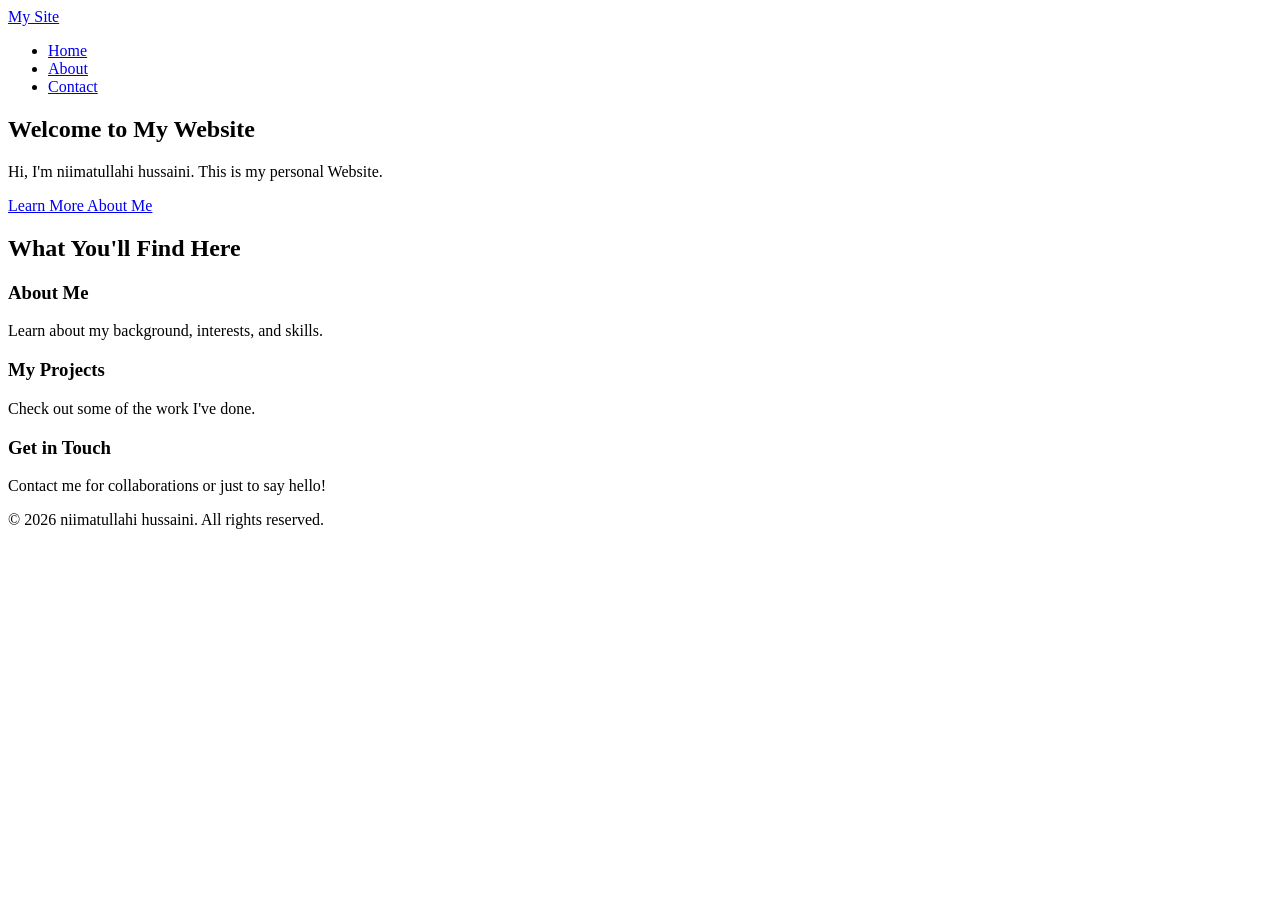
==== index.html @ 99727f42 "Create index.html" ====
<!DOCTYPE html>
<html lang="en">
<head>
    <meta charset="UTF-8">
    <meta name="viewport" content="width=device-width, initial-scale=1.0">
    <title>My Personal Website</title>
    <link rel="stylesheet" href="style.css">
</head>
<body>
    <nav>
        <div class="nav-container">
            <a href="index.html" class="logo">My Site</a>
            <ul class="nav-links">
                <li><a href="index.html" class="active">Home</a></li>
                <li><a href="about.html">About</a></li>
                <li><a href="contact.html">Contact</a></li>
            </ul>
        </div>
    </nav>

    <main>
        <section class="hero">
            <div class="hero-content">
                <h1>Welcome to My Website</h1>
                <p>Hi, I'm niimatullahi hussaini. This is my personal Website.</p>
                <a href="about.html" class="btn">Learn More About Me</a>
            </div>
        </section>

        <section class="features">
            <h2>What You'll Find Here</h2>
            <div class="cards">
                <div class="card">
                    <h3>About Me</h3>
                    <p>Learn about my background, interests, and skills.</p>
                </div>
                <div class="card">
                    <h3>My Projects</h3>
                    <p>Check out some of the work I've done.</p>
                </div>
                <div class="card">
                    <h3>Get in Touch</h3>
                    <p>Contact me for collaborations or just to say hello!</p>
                </div>
            </div>
        </section>
    </main>

    <footer>
        <p>&copy; 2026 niimatullahi hussaini. All rights reserved.</p>
    </footer>

    <script src="script.js"></script>
</body>
</html>
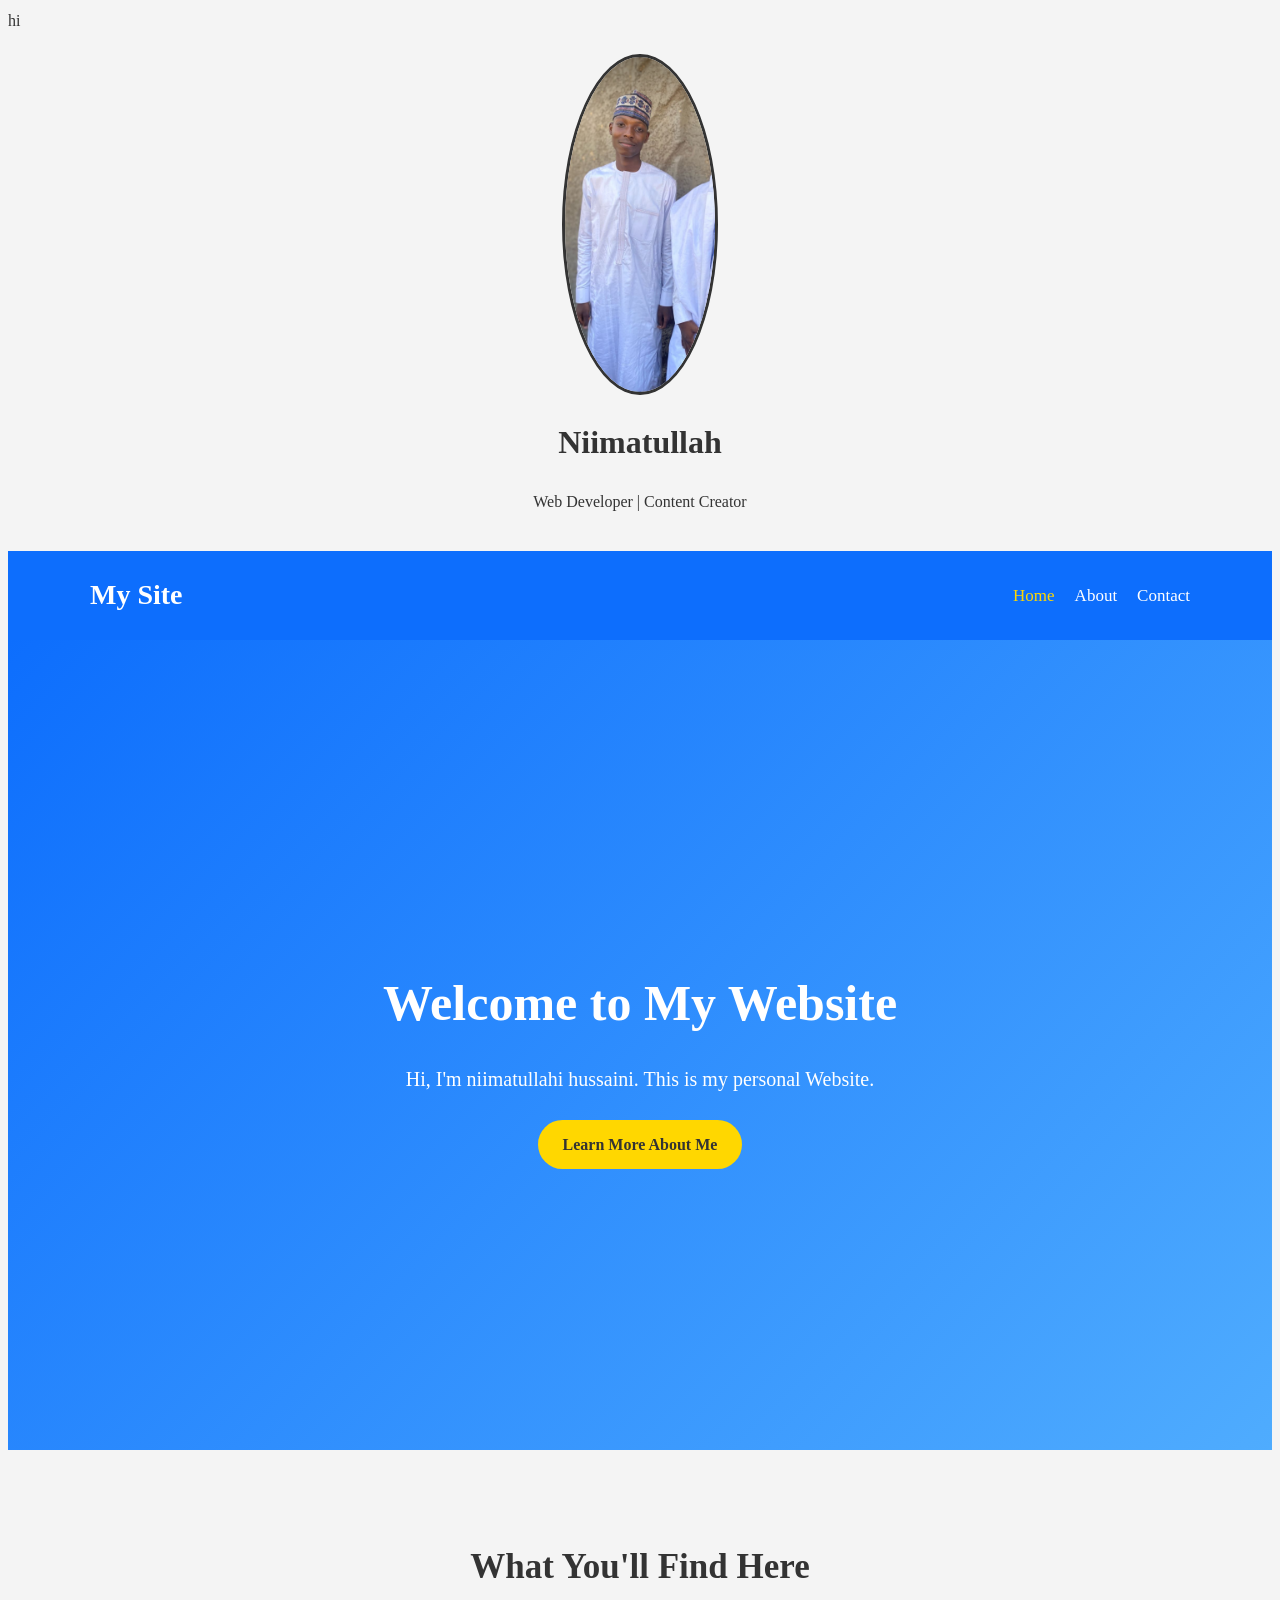
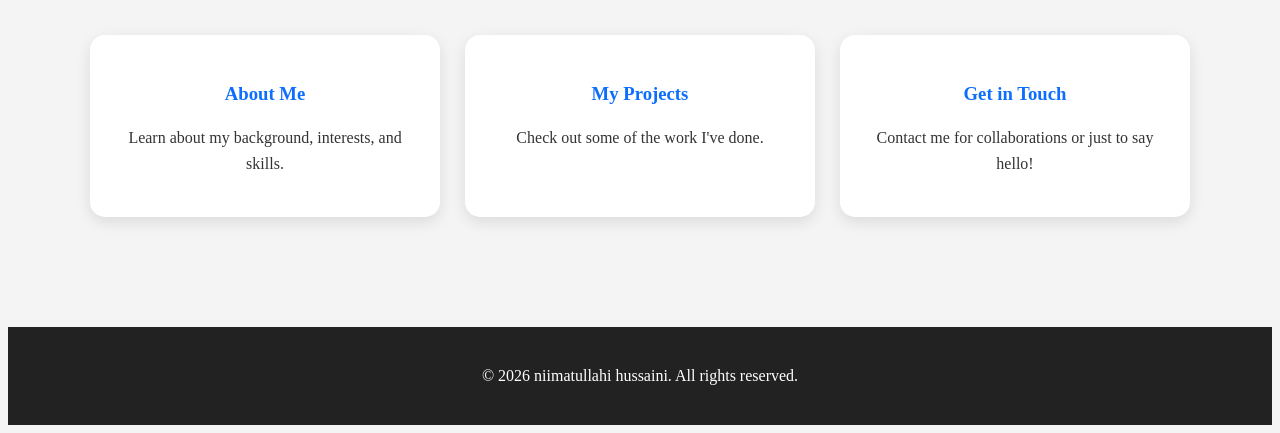
==== commit 9ee7cd04: "Update index.html" ====
--- a/index.html
+++ b/index.html
@@ -1,4 +1,4 @@
-<!DOCTYPE html>
+hi<!DOCTYPE html>
 <html lang="en">
 <head>
     <meta charset="UTF-8">
@@ -7,6 +7,11 @@
     <link rel="stylesheet" href="style.css">
 </head>
 <body>
+    <header style="text-align: center; padding: 20px;">
+  <img src="profile.png" alt="My Photo" width="150" style="border-radius: 50%; border: 3px solid #333;">
+  <h1>Niimatullah</h1>
+  <p>Web Developer | Content Creator</p>
+    </header>
     <nav>
         <div class="nav-container">
             <a href="index.html" class="logo">My Site</a>
@@ -52,4 +57,4 @@
 
     <script src="script.js"></script>
 </body>
-</html>+</html>
--- a/style.css
+++ b/style.css
@@ -0,0 +1,228 @@
+<!DOCTYPE html>
+<html lang="en">
+<head>
+<meta charset="UTF-8">
+<meta name="viewport" content="width=device-width, initial-scale=1.0">
+<title>My Personal Website</title>
+
+<style>
+*{
+    margin:0;
+    padding:0;
+    box-sizing:border-box;
+    font-family:Arial, Helvetica, sans-serif;
+}
+
+body{
+    background:#f4f4f4;
+    color:#333;
+    line-height:1.6;
+}
+
+/* Navigation */
+nav{
+    background:#0d6efd;
+    padding:15px 0;
+    position:sticky;
+    top:0;
+}
+
+.nav-container{
+    width:90%;
+    max-width:1100px;
+    margin:auto;
+    display:flex;
+    justify-content:space-between;
+    align-items:center;
+}
+
+.logo{
+    color:white;
+    text-decoration:none;
+    font-size:28px;
+    font-weight:bold;
+}
+
+.nav-links{
+    display:flex;
+    list-style:none;
+}
+
+.nav-links li{
+    margin-left:20px;
+}
+
+.nav-links a{
+    color:white;
+    text-decoration:none;
+    font-size:17px;
+    transition:0.3s;
+}
+
+.nav-links a:hover,
+.nav-links .active{
+    color:#ffd700;
+}
+
+/* Hero Section */
+.hero{
+    height:90vh;
+    display:flex;
+    justify-content:center;
+    align-items:center;
+    text-align:center;
+    background:linear-gradient(135deg,#0d6efd,#4facfe);
+    color:white;
+}
+
+.hero-content h1{
+    font-size:50px;
+    margin-bottom:15px;
+}
+
+.hero-content p{
+    font-size:20px;
+    margin-bottom:25px;
+}
+
+.btn{
+    display:inline-block;
+    padding:12px 25px;
+    background:#ffd700;
+    color:#333;
+    text-decoration:none;
+    border-radius:30px;
+    font-weight:bold;
+    transition:0.3s;
+}
+
+.btn:hover{
+    background:white;
+    transform:scale(1.05);
+}
+
+/* Features */
+.features{
+    padding:60px 20px;
+    text-align:center;
+}
+
+.features h2{
+    font-size:35px;
+    margin-bottom:40px;
+}
+
+.cards{
+    display:flex;
+    justify-content:center;
+    gap:25px;
+    flex-wrap:wrap;
+}
+
+.card{
+    background:white;
+    width:300px;
+    padding:25px;
+    border-radius:15px;
+    box-shadow:0 5px 15px rgba(0,0,0,0.1);
+    transition:0.3s;
+}
+
+.card:hover{
+    transform:translateY(-10px);
+}
+
+.card h3{
+    color:#0d6efd;
+    margin-bottom:15px;
+}
+
+/* Footer */
+footer{
+    background:#222;
+    color:white;
+    text-align:center;
+    padding:20px;
+    margin-top:50px;
+}
+
+/* Responsive */
+@media(max-width:768px){
+
+.nav-container{
+    flex-direction:column;
+}
+
+.nav-links{
+    margin-top:10px;
+}
+
+.hero-content h1{
+    font-size:36px;
+}
+
+.hero-content p{
+    font-size:18px;
+}
+}
+</style>
+
+</head>
+
+<body>
+
+<nav>
+    <div class="nav-container">
+        <a href="index.html" class="logo">MySite</a>
+
+        <ul class="nav-links">
+            <li><a href="index.html" class="active">Home</a></li>
+            <li><a href="about.html">About</a></li>
+            <li><a href="contact.html">Contact</a></li>
+        </ul>
+    </div>
+</nav>
+
+<main>
+
+<section class="hero">
+    <div class="hero-content">
+        <h1>Welcome to My Website</h1>
+        <p>Hi, I'm <strong>Niimatullahi Hussaini</strong>. This is my personal website.</p>
+        <a href="about.html" class="btn">Learn More About Me</a>
+    </div>
+</section>
+
+<section class="features">
+    <h2>What You'll Find Here</h2>
+
+    <div class="cards">
+
+        <div class="card">
+            <h3>About Me</h3>
+            <p>Learn about my background, interests, and skills.</p>
+        </div>
+
+        <div class="card">
+            <h3>My Projects</h3>
+            <p>Check out some of the work I've done.</p>
+        </div>
+
+        <div class="card">
+            <h3>Get in Touch</h3>
+            <p>Contact me for collaborations or just to say hello!</p>
+        </div>
+
+    </div>
+</section>
+
+</main>
+
+<footer>
+    <p>&copy; 2026 Niimatullahi Hussaini. All rights reserved.</p>
+</footer>
+
+<script src="script.js"></script>
+
+</body>
+</html>
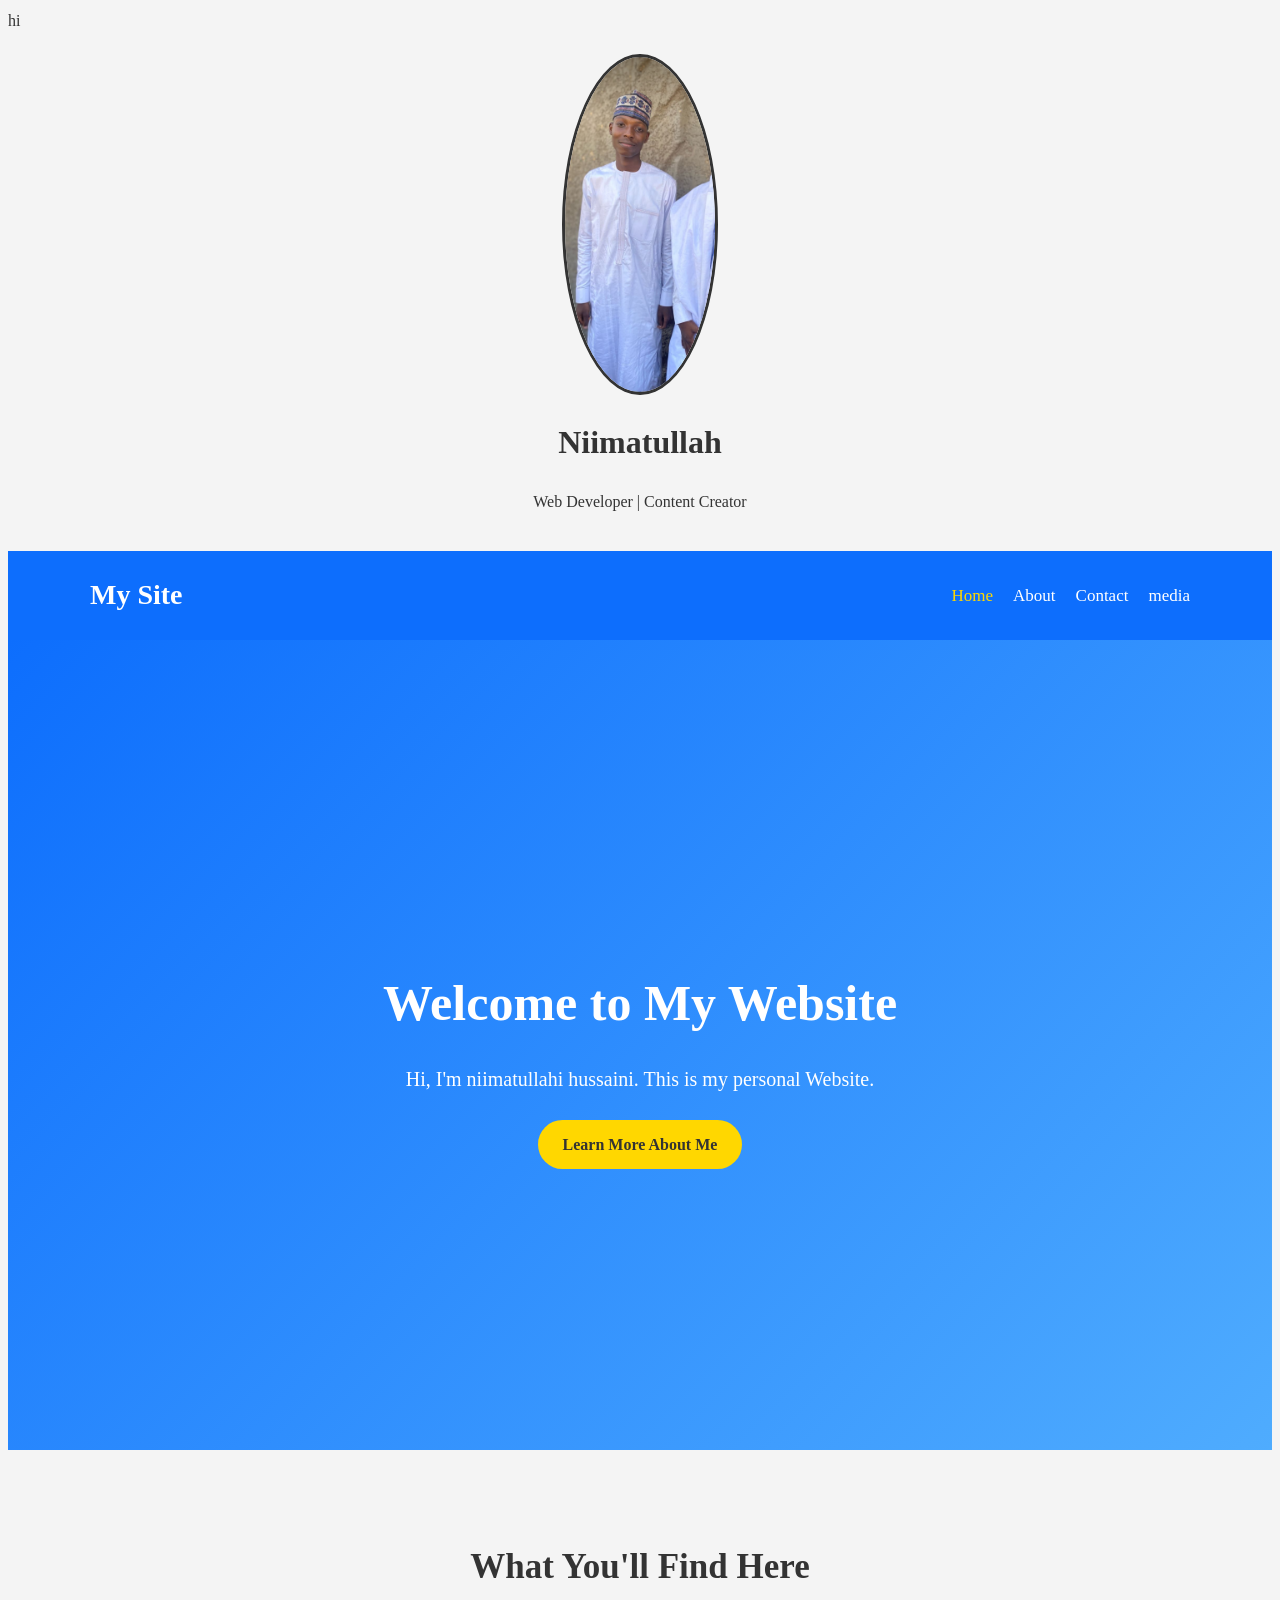
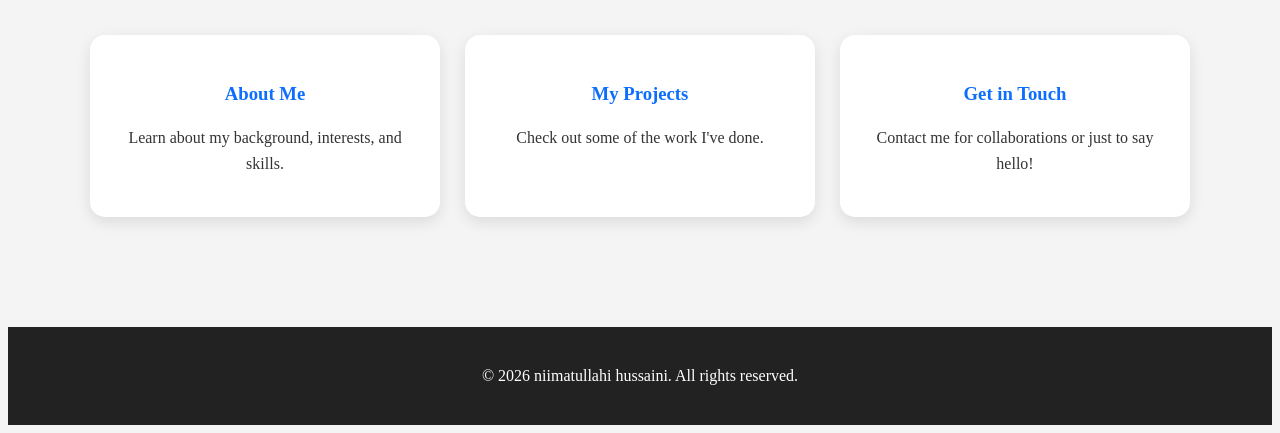
==== commit 83ad7e70: "Update index.html" ====
--- a/index.html
+++ b/index.html
@@ -19,6 +19,7 @@
                 <li><a href="index.html" class="active">Home</a></li>
                 <li><a href="about.html">About</a></li>
                 <li><a href="contact.html">Contact</a></li>
+                <li><a href="media.html">media</a></li>
             </ul>
         </div>
     </nav>
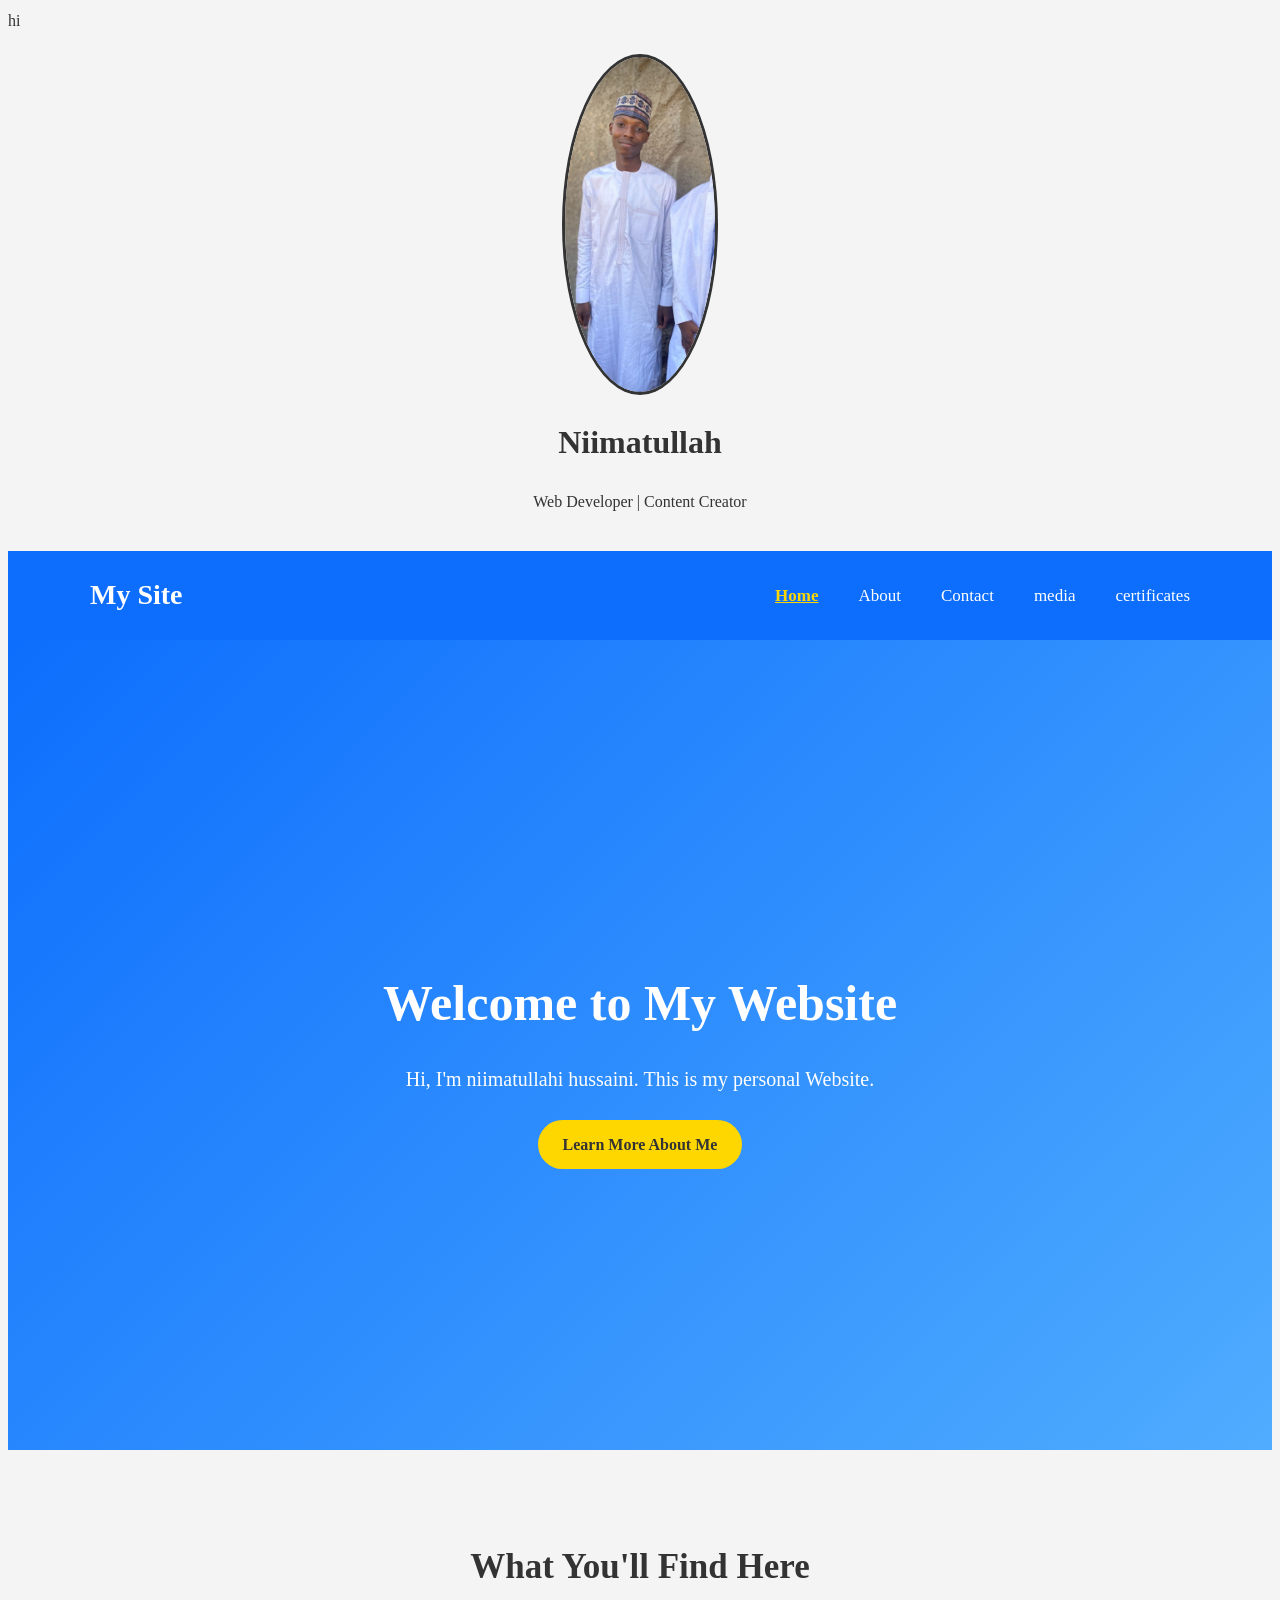
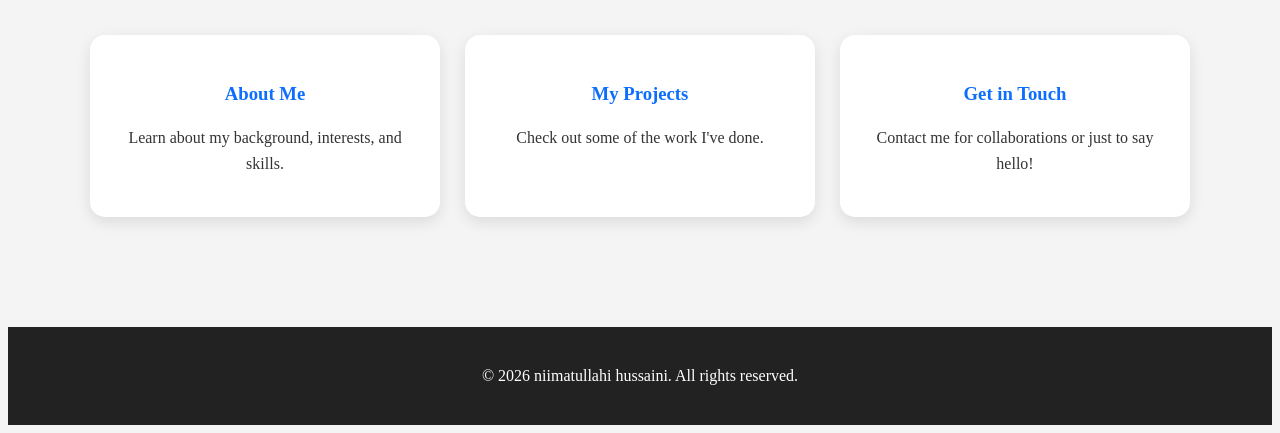
==== commit 4f074d91: "Update index.html" ====
--- a/index.html
+++ b/index.html
@@ -20,6 +20,7 @@
                 <li><a href="about.html">About</a></li>
                 <li><a href="contact.html">Contact</a></li>
                 <li><a href="media.html">media</a></li>
+                <li><a href="certificates.html">certificates</a></li>
             </ul>
         </div>
     </nav>
--- a/style.css
+++ b/style.css
@@ -165,6 +165,58 @@
     font-size:18px;
 }
 }
+/* Media Page Styling */
+.container {
+  max-width: 900px;
+  margin: 20px auto;
+  padding: 20px;
+  background: white;
+  border-radius: 10px;
+  box-shadow: 0 2px 10px rgba(0,0,0,0.1);
+}
+
+.subtitle {
+  text-align: center;
+  color: #666;
+  margin-top: -10px;
+}
+
+.video-card {
+  margin-bottom: 30px;
+  padding: 15px;
+  background: #f9f9f9;
+  border-radius: 8px;
+}
+
+/* Make nav horizontal on desktop */
+.nav-links {
+  list-style: none;
+  display: flex;
+  gap: 20px;
+}
+.nav-links li {
+  display: inline;
+}
+.nav-links a.active {
+  font-weight: bold;
+  text-decoration: underline;
+}
+.cert-btn {
+  display: inline-block;
+  background: linear-gradient(135deg, #667eea 0%, #764ba2 100%);
+  color: white;
+  padding: 12px 24px;
+  border-radius: 8px;
+  text-decoration: none;
+  font-weight: 600;
+  margin-top: 12px;
+  transition: transform 0.2s ease, box-shadow 0.2s ease;
+}
+
+.cert-btn:hover {
+  transform: translateY(-2px);
+  box-shadow: 0 8px 16px rgba(102, 126, 234, 0.4);
+}
 </style>
 
 </head>
@@ -225,4 +277,4 @@
 <script src="script.js"></script>
 
 </body>
-</html>+</html>
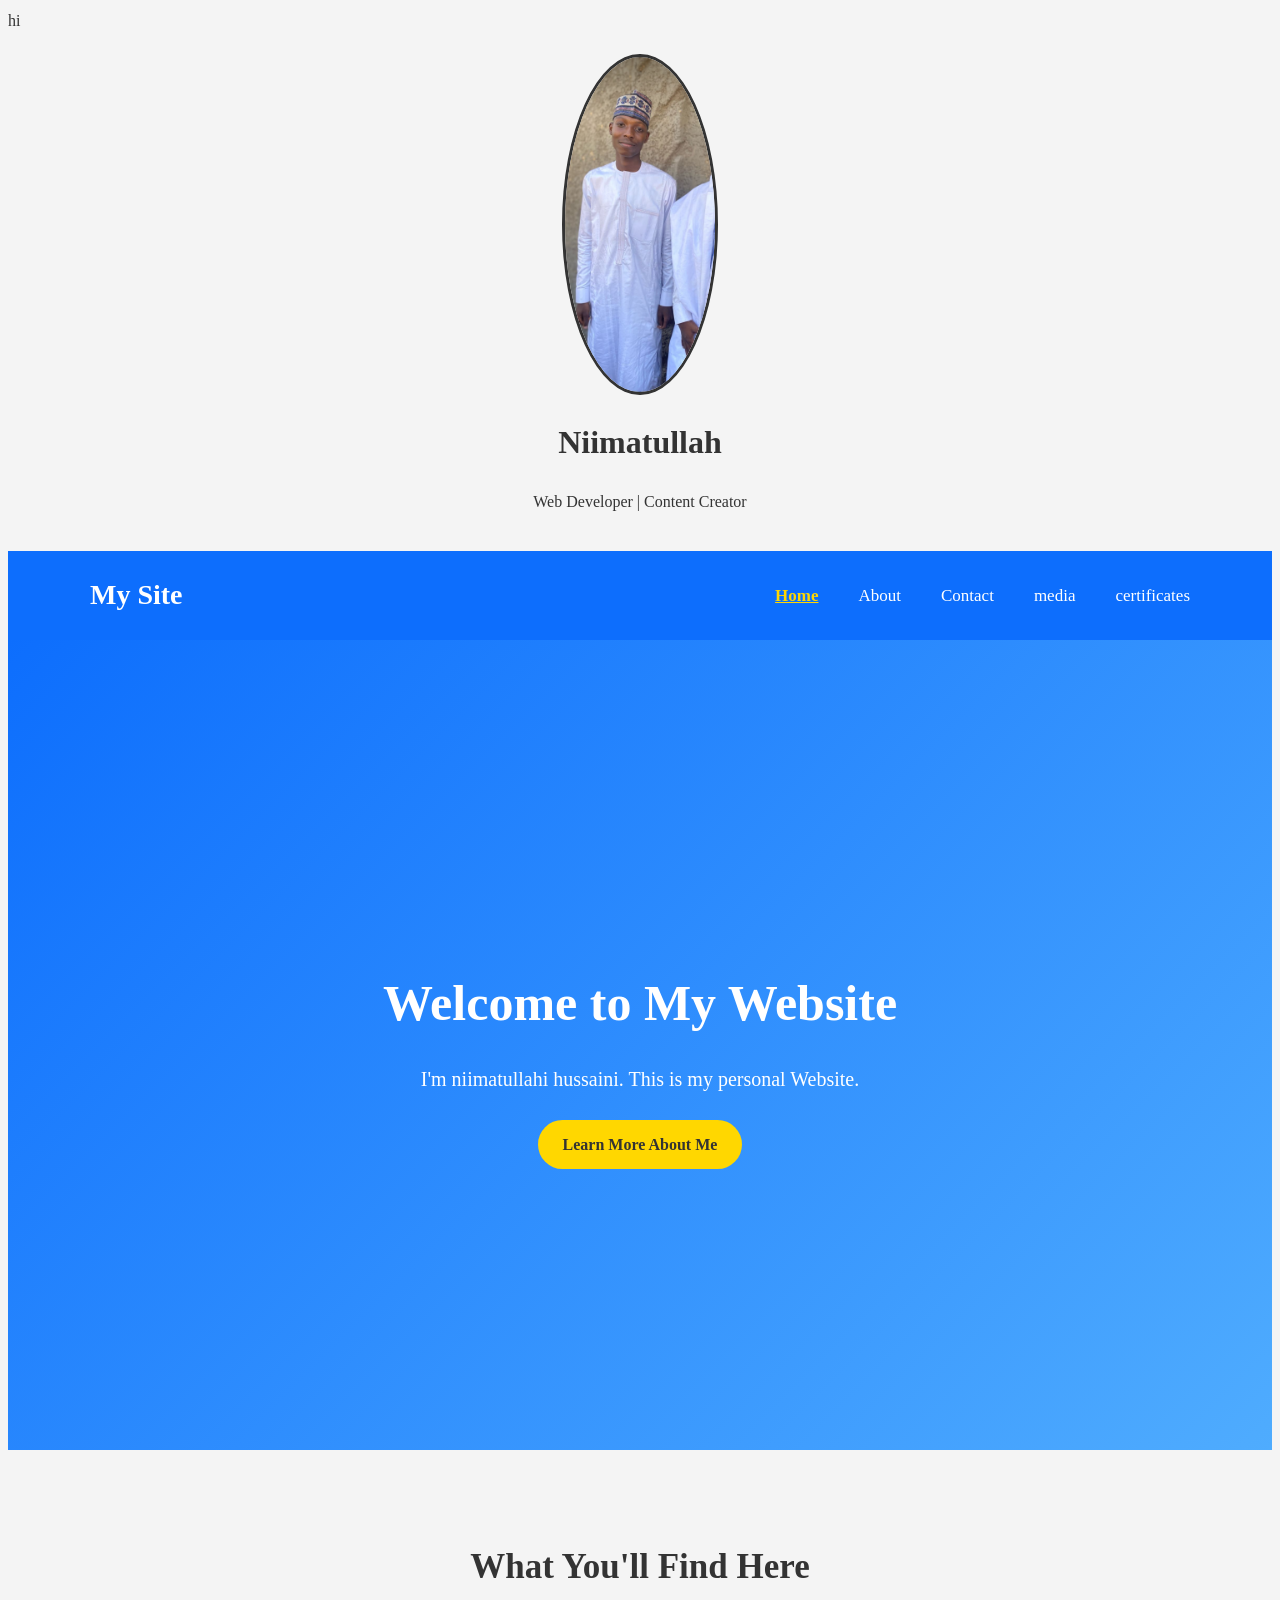
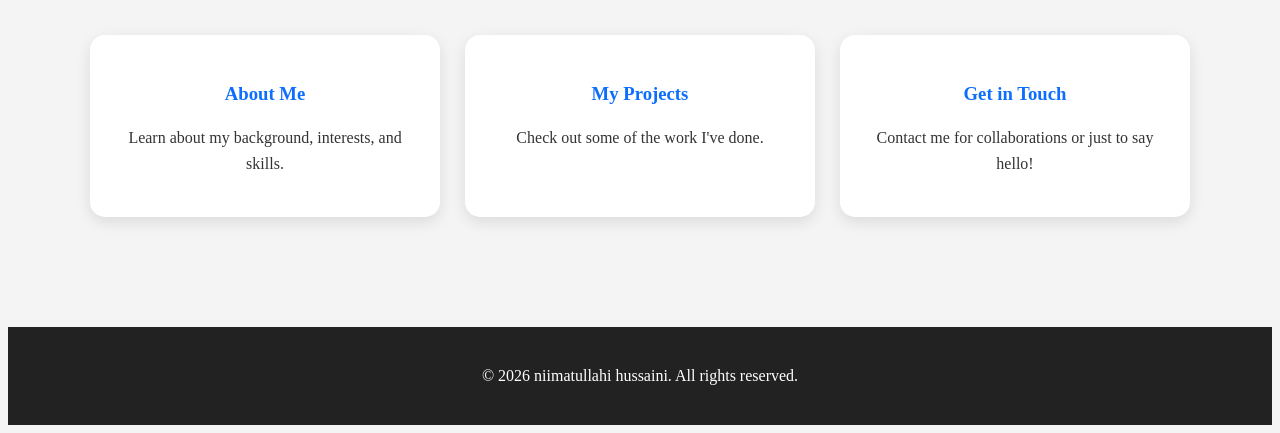
==== commit d50e44dc: "Update index.html" ====
--- a/index.html
+++ b/index.html
@@ -29,7 +29,7 @@
         <section class="hero">
             <div class="hero-content">
                 <h1>Welcome to My Website</h1>
-                <p>Hi, I'm niimatullahi hussaini. This is my personal Website.</p>
+                <p> I'm niimatullahi hussaini. This is my personal Website.</p>
                 <a href="about.html" class="btn">Learn More About Me</a>
             </div>
         </section>
--- a/style.css
+++ b/style.css
@@ -217,6 +217,28 @@
   transform: translateY(-2px);
   box-shadow: 0 8px 16px rgba(102, 126, 234, 0.4);
 }
+/* Mobile Responsive Fix */
+@media (max-width: 768px) {
+  nav ul {
+    flex-direction: column; /* stack nav links on phone */
+    padding: 10px 0;
+  }
+  
+  nav ul li {
+    margin: 5px 0;
+  }
+  
+  .container {
+    padding: 20px 15px; /* add side padding so nothing touches edge */
+    width: 100%;
+    box-sizing: border-box;
+  }
+  
+  img {
+    max-width: 100%; /* make images never go past screen width */
+    height: auto;
+  }
+}
 </style>
 
 </head>
